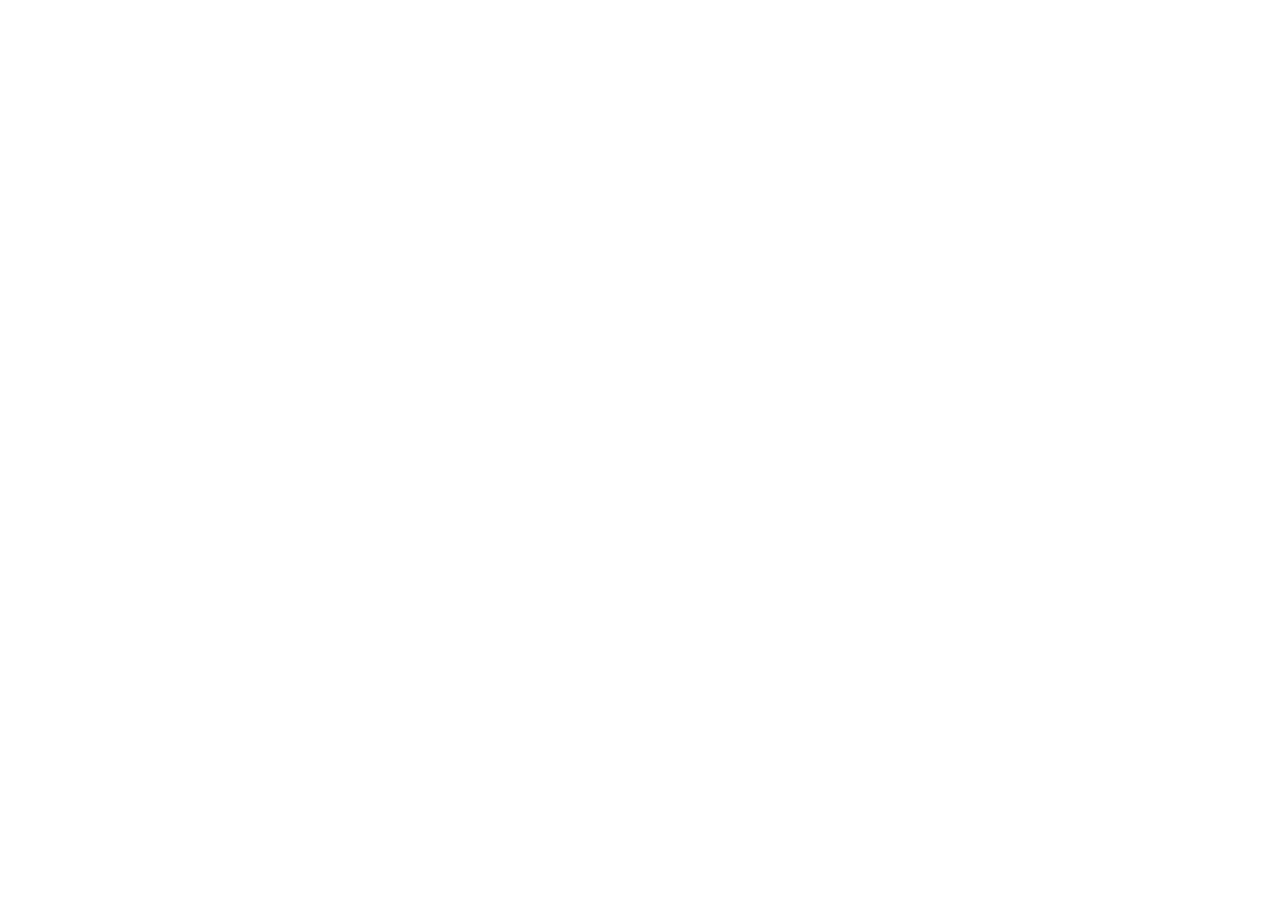
==== src/index.html @ 5ea35983 "first commit" ====
<!DOCTYPE html>
<html lang="en">

<head>
	<meta charset="UTF-8">
	<meta name="viewport" content="width=device-width, initial-scale=1.0">
	<title>Калькулятор услугов</title>
</head>

<body>

</body>

</html>
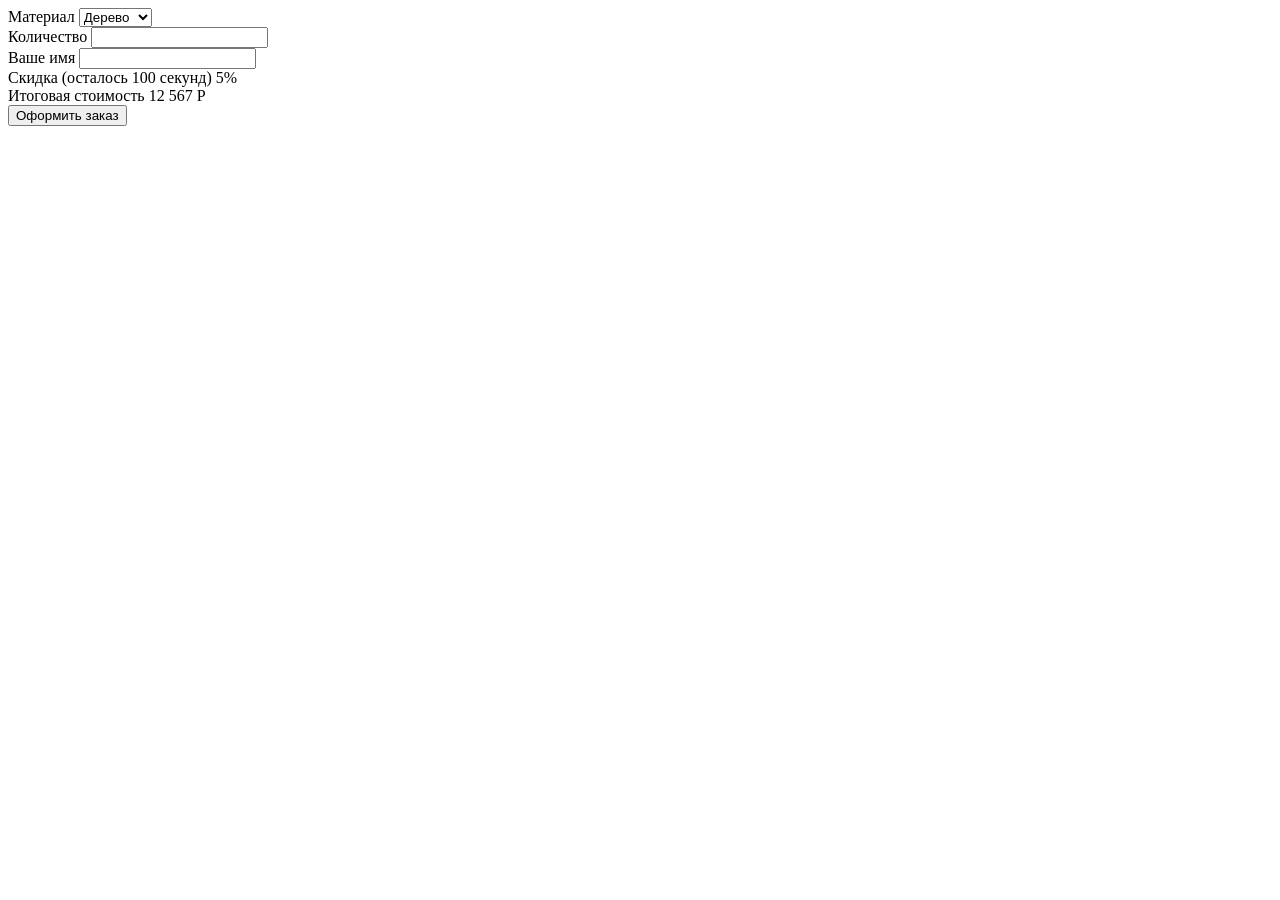
==== commit 4d3bc240: "feat: html-разметка" ====
--- a/src/index.html
+++ b/src/index.html
@@ -8,7 +8,38 @@
 </head>
 
 <body>
+	<div class="calc">
+		<form class="calc__form" id="order">
+			<div class="calc__field field">
+				<label class="field__label" for="material">Материал</label>
+				<select class="field-select" name="material" id="material" required>
+					<option value="wood">Дерево</option>
+					<option value="metal">Металл</option>
+					<option value="plastic">Пластик</option>
+				</select>
+			</div>
+			<div class="calc__field field">
+				<label class="field__label" for="quantity">Количество</label>
+				<input class="field__input" type="text" id="quantity" required>
+			</div>
+			<div class="calc__field field">
+				<label class="field__label" for="name">Ваше имя</label>
+				<input class="field__input" type="text" id="name" required>
+			</div>
+		</form>
 
+		<div class="calc__summary summary">
+			<span class="summary__label">Скидка (осталось 100 секунд)</span>
+			<span class="summary__value">5%</span>
+		</div>
+
+		<div class="calc__summary summary">
+			<span class="summary__label">Итоговая стоимость</span>
+			<span class="summary__value">12 567 Р</span>
+		</div>
+
+		<button class="calc__button button" type='button' form="order">Оформить заказ</button>
+	</div>
 </body>
 
 </html>
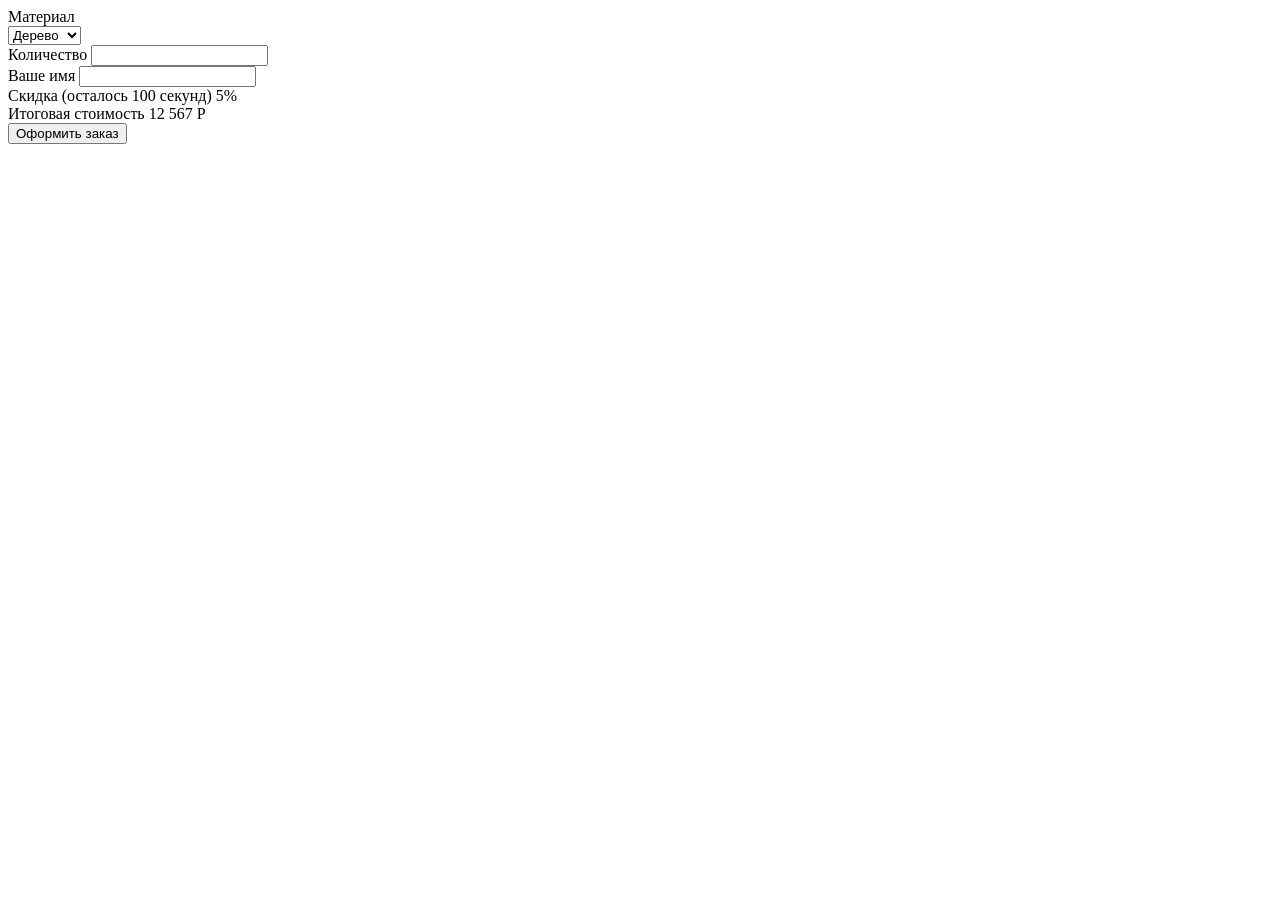
==== commit 996e265e: "refactor: внесение правок в нейминг классов, добавлена обертка тега select для стилизации стрелки че" ====
--- a/src/index.html
+++ b/src/index.html
@@ -5,40 +5,47 @@
 	<meta charset="UTF-8">
 	<meta name="viewport" content="width=device-width, initial-scale=1.0">
 	<title>Калькулятор услугов</title>
+	<link rel="stylesheet" href="./styles/index.css">
 </head>
 
 <body>
 	<div class="calc">
 		<form class="calc__form" id="order">
-			<div class="calc__field field">
-				<label class="field__label" for="material">Материал</label>
-				<select class="field-select" name="material" id="material" required>
-					<option value="wood">Дерево</option>
-					<option value="metal">Металл</option>
-					<option value="plastic">Пластик</option>
-				</select>
+			<div class="calc__field">
+				<label class="calc__label" for="material">Материал</label>
+				<div class="calc__select-wrapper">
+					<select class="calc__select form-element" name="materal" id="material" required>
+						<option value="wood">Дерево</option>
+						<option value="metal">Металл</option>
+						<option value="plastic">Пластик</option>
+					</select>
+				</div>
 			</div>
-			<div class="calc__field field">
-				<label class="field__label" for="quantity">Количество</label>
-				<input class="field__input" type="text" id="quantity" required>
+			<div class="calc__field">
+				<label class="calc__label" for="quantity">Количество</label>
+				<input class="calc__input form-element" type="text" id="quantity" required>
 			</div>
-			<div class="calc__field field">
-				<label class="field__label" for="name">Ваше имя</label>
-				<input class="field__input" type="text" id="name" required>
+			<div class="calc__field">
+				<label class="calc__label" for="name">Ваше имя</label>
+				<input class="calc__input form-element" type="text" id="name" required>
 			</div>
 		</form>
 
-		<div class="calc__summary summary">
-			<span class="summary__label">Скидка (осталось 100 секунд)</span>
-			<span class="summary__value">5%</span>
+
+		<div class="calc__totals">
+			<div class="calc__discount summary">
+				<span class="summary__label">Скидка (осталось 100 секунд)</span>
+				<span class="summary__value">5%</span>
+			</div>
+
+			<div class="calc__summary summary">
+				<span class="summary__label">Итоговая стоимость</span>
+				<span class="summary__value">12 567 Р</span>
+			</div>
+
+			<button class="calc__button form-element form-element--green" type='button' form="order">Оформить
+				заказ</button>
 		</div>
-
-		<div class="calc__summary summary">
-			<span class="summary__label">Итоговая стоимость</span>
-			<span class="summary__value">12 567 Р</span>
-		</div>
-
-		<button class="calc__button button" type='button' form="order">Оформить заказ</button>
 	</div>
 </body>
 
